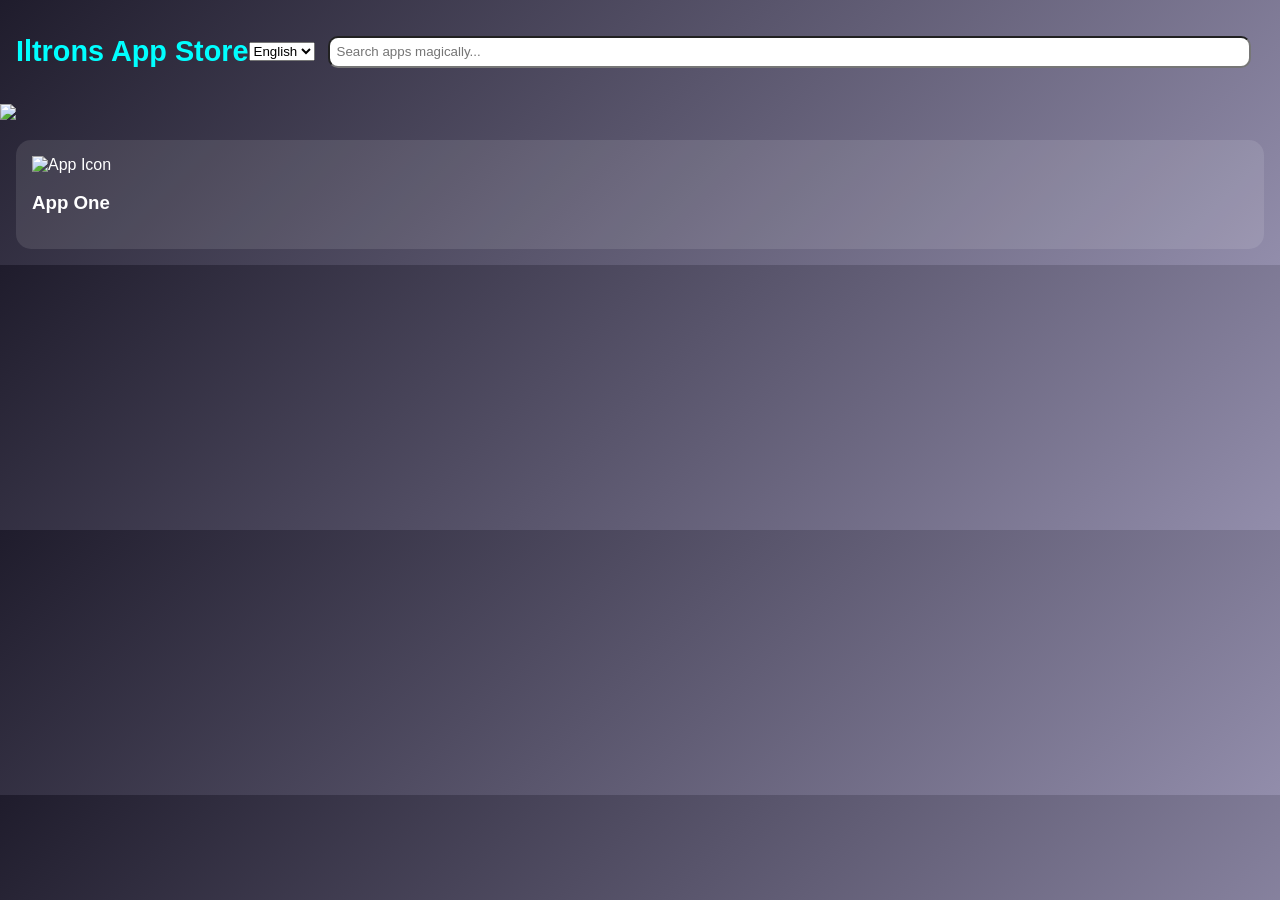
==== index.html @ 92808562 "Updated files via Termux" ====
<!DOCTYPE html>
<html lang="en">
<head>
  <meta charset="UTF-8">
  <title>Iltrons App Store</title>
  <link rel="stylesheet" href="style.css">
  <script src="script.js" defer></script>
</head>
<body oncontextmenu="return false">
  <header>
    <h1 id="store-name">Iltrons App Store</h1>
    <select id="language-switcher">
      <option value="en">English</option>
      <option value="ur">اردو</option>
      <option value="hi">हिन्दी</option>
      <option value="te">తెలుగు</option>
    </select>
    <input type="text" id="search-bar" placeholder="Search apps magically...">
  </header>
  <section id="slider">
    <img src="assets/slider/slide1.png" onclick="window.open('https://example.com')" />
  </section>
  <section id="apps-container">
    <div class="app-card" onclick="window.location='apps/app1.html'">
      <img src="assets/icons/app1.png" alt="App Icon">
      <h3>App One</h3>
    </div>
  </section>
</body>
</html>
---- style.css ----
body {
  margin: 0;
  font-family: 'Segoe UI', sans-serif;
  background: linear-gradient(135deg, #1f1c2c, #928dab);
  color: white;
}
header {
  display: flex;
  align-items: center;
  justify-content: space-between;
  padding: 1em;
}
#store-name {
  font-size: 1.8em;
  font-weight: bold;
  color: cyan;
}
#search-bar {
  flex: 1;
  margin: 0 1em;
  padding: 0.5em;
  border-radius: 10px;
}
.app-card {
  background: rgba(255,255,255,0.1);
  padding: 1em;
  margin: 1em;
  border-radius: 15px;
  cursor: pointer;
  transition: transform 0.3s;
}
.app-card:hover {
  transform: scale(1.05);
}
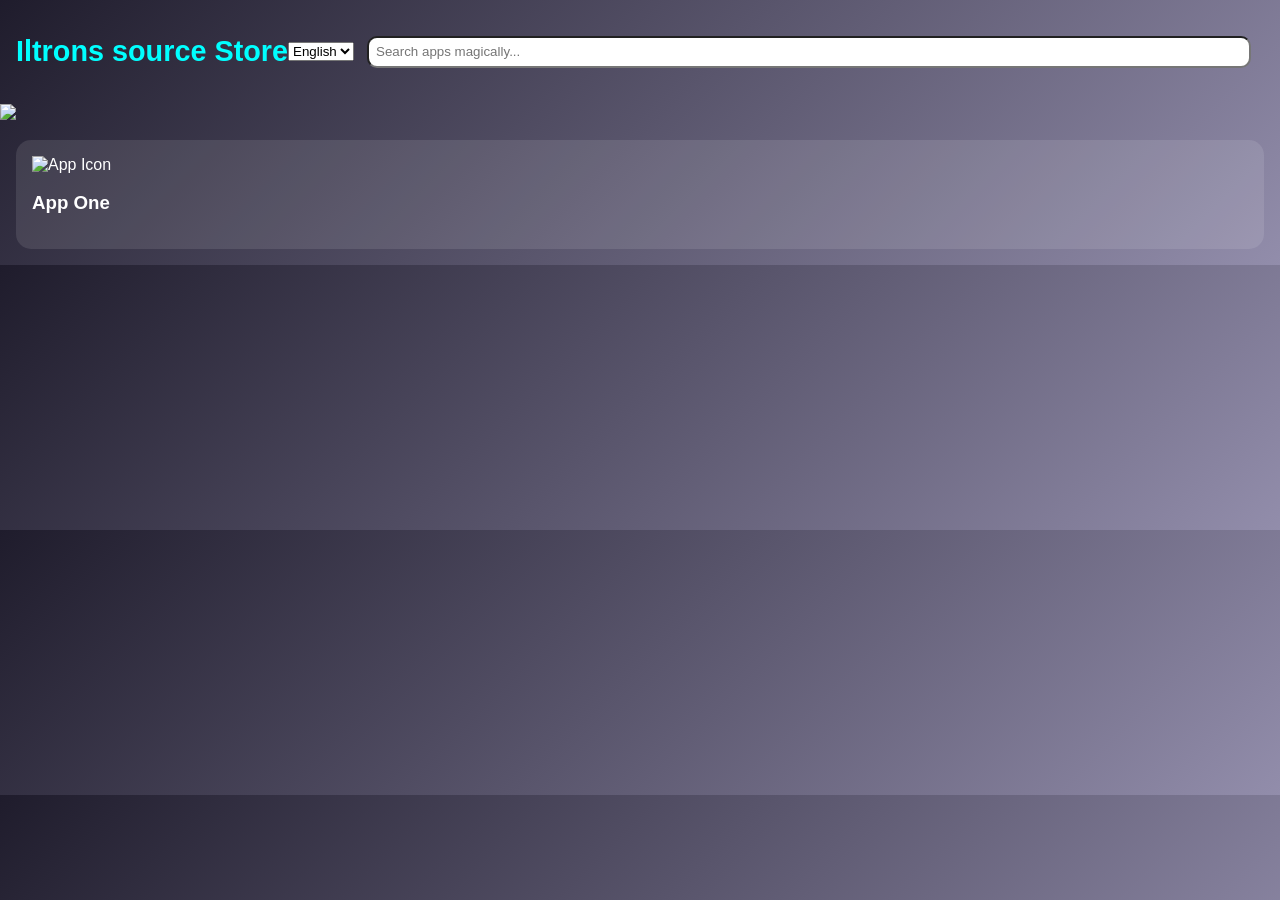
==== commit 620c1507: "Update index.html" ====
--- a/index.html
+++ b/index.html
@@ -8,7 +8,7 @@
 </head>
 <body oncontextmenu="return false">
   <header>
-    <h1 id="store-name">Iltrons App Store</h1>
+    <h1 id="store-name">Iltrons source Store</h1>
     <select id="language-switcher">
       <option value="en">English</option>
       <option value="ur">اردو</option>
